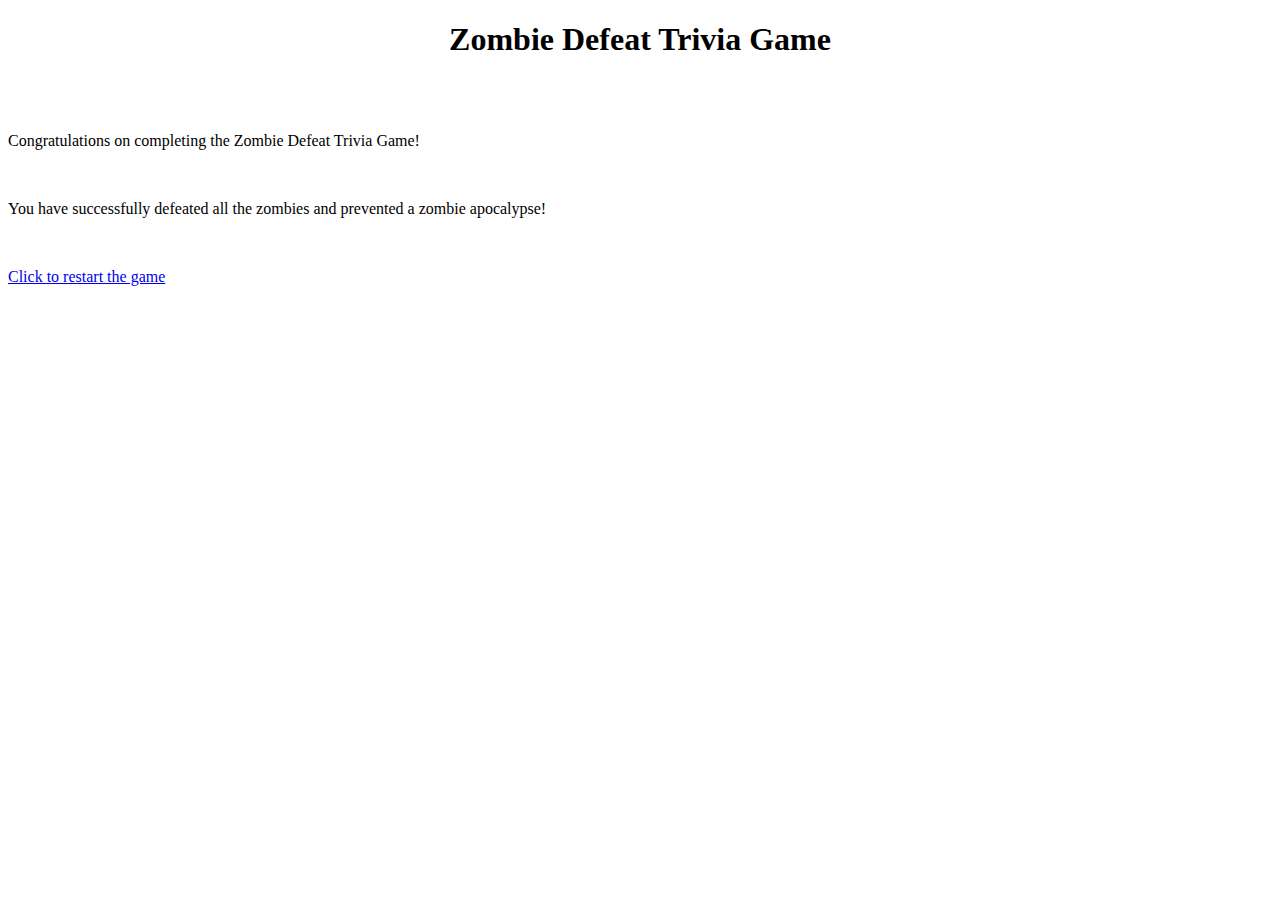
==== congrats.html @ 04a39b7e "Add files via upload" ====
<!DOCTYPE html>
<html lang="en" dir="ltr">
  <head>
    <meta charset="utf-8">
    <title></title>
    <link rel="stylesheet" href="/Quiz App/CSS/style.css">
  </head>
  <body>
    <div class="container">
      <header>
        <center>
          <h1>Zombie Defeat Trivia Game</h1>
        </center>
      </header>
        <br><br>
      <p>Congratulations on completing the Zombie Defeat Trivia Game! </p>
      <br>
      <p>You have successfully defeated all the zombies and prevented a zombie apocalypse!</p>
      <br><p><a href="questions.html">Click to restart the game</a></p>
    </div>

  </body>
</html>
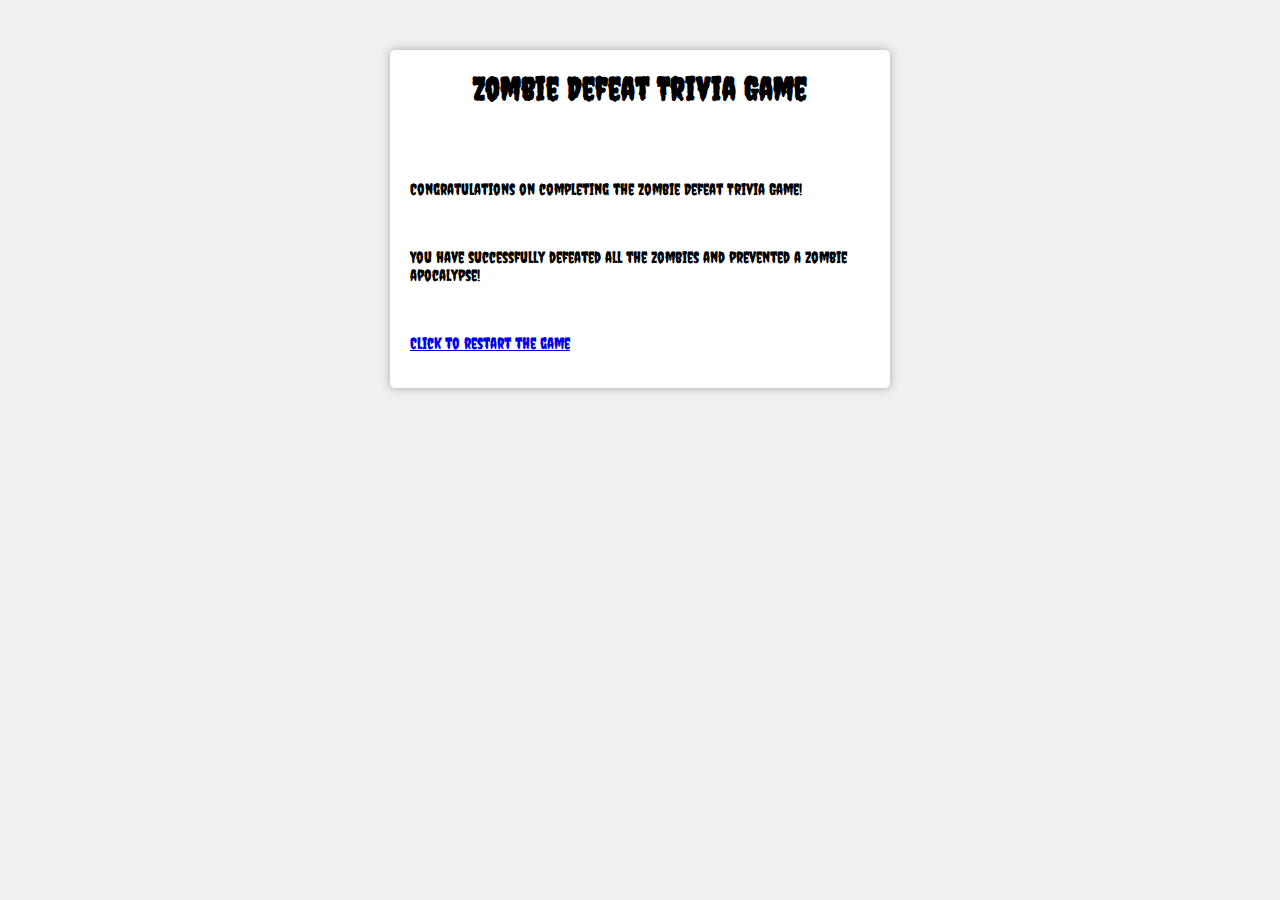
==== commit 944c5b4a: "Update congrats.html" ====
--- a/congrats.html
+++ b/congrats.html
@@ -3,7 +3,7 @@
   <head>
     <meta charset="utf-8">
     <title></title>
-    <link rel="stylesheet" href="/Quiz App/CSS/style.css">
+    <link rel="stylesheet" href="CSS/style.css">
   </head>
   <body>
     <div class="container">
--- a/CSS/style.css
+++ b/CSS/style.css
@@ -0,0 +1,75 @@
+@import url('https://fonts.googleapis.com/css2?family=Creepster&display=swap');
+* {
+  box-sizing: border-box;
+}
+
+body {
+  font-family: 'Creepster', cursive;
+  margin: 0;
+  padding: 0;
+  background-color: #f0f0f0;
+  background-image: url("/Quiz App/Image/bg.png");
+  background-size: cover;
+}
+
+.container {
+  margin: 50px auto;
+  max-width: 500px;
+  padding: 20px;
+  background-color: #fff;
+  border-radius: 5px;
+  box-shadow: 0 0 10px rgba(0, 0, 0, 0.3);
+}
+
+h1 {
+  margin-top: 0;
+  text-align: center;
+}
+
+h2 {
+  margin-top: 0;
+  text-align: center;
+  font-size: 24px;
+}
+
+form {
+  display: flex;
+  flex-direction: column;
+  align-items: center;
+}
+
+.form-group {
+  margin-bottom: 20px;
+  width: 100%;
+}
+
+label {
+  display: block;
+  margin-bottom: 5px;
+  font-size: 18px;
+  font-weight: bold;
+}
+
+input {
+  width: 100%;
+  padding: 10px;
+  border-radius: 5px;
+  border: 2px solid #ccc;
+  font-size: 16px;
+}
+
+button[type="submit"] {
+  padding: 10px;
+  border-radius: 5px;
+  border: none;
+  background-color: #4CAF50;
+  font-family: 'Creepster', cursive;
+  color: #fff;
+  font-size: 18px;
+  cursor: pointer;
+  transition: background-color 0.3s ease;
+}
+
+button[type="submit"]:hover {
+  background-color: #3e8e41;
+}
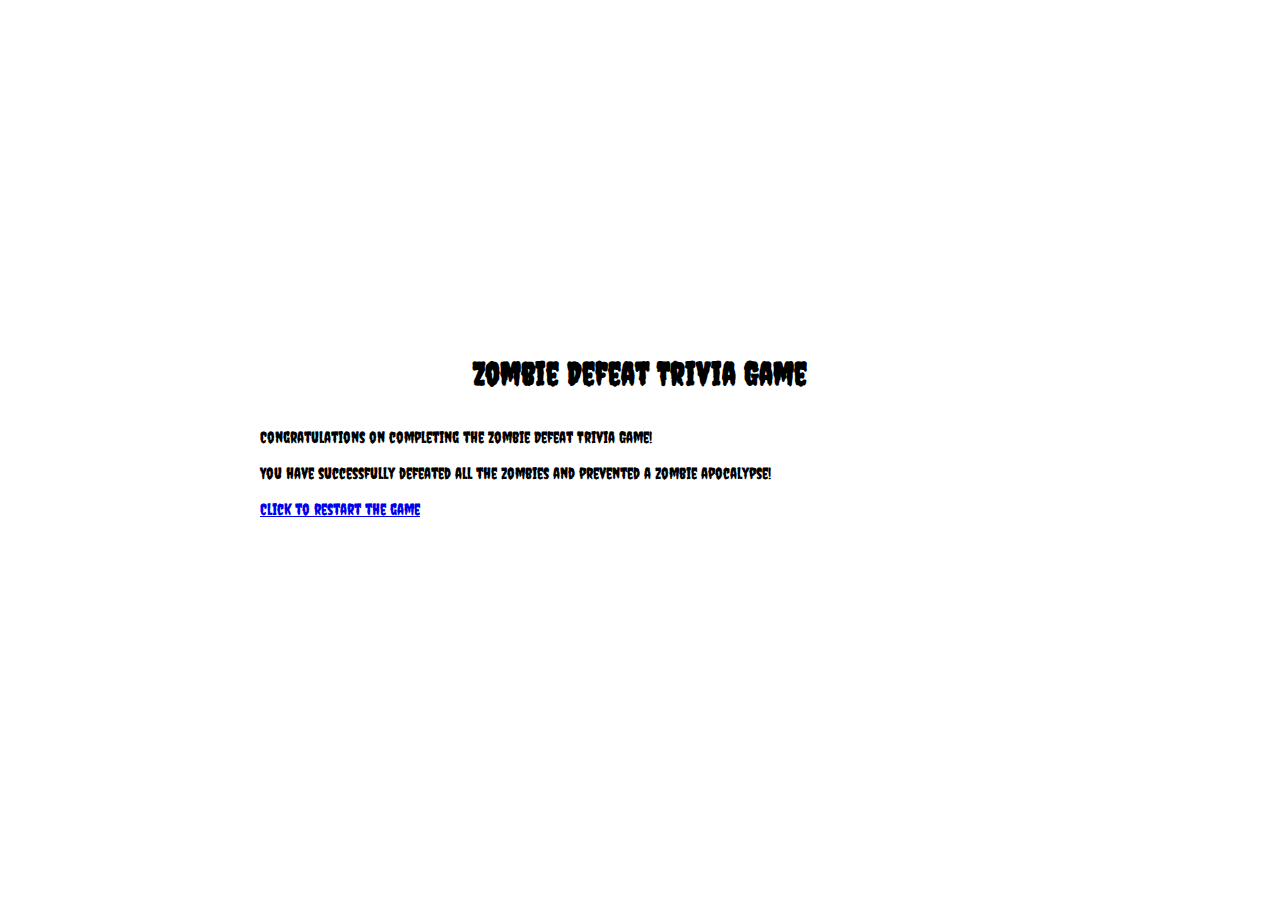
==== commit 96a3bc6f: "Update congrats.html" ====
--- a/congrats.html
+++ b/congrats.html
@@ -3,7 +3,7 @@
   <head>
     <meta charset="utf-8">
     <title></title>
-    <link rel="stylesheet" href="CSS/style.css">
+    <link rel="stylesheet" href="CSS/styles.css">
   </head>
   <body>
     <div class="container">
--- a/CSS/styles.css
+++ b/CSS/styles.css
@@ -0,0 +1,25 @@
+@import url('https://fonts.googleapis.com/css2?family=Creepster&family=Edu+TAS+Beginner&family=Merienda&family=Monsieur+La+Doulaise&display=swap');
+
+*{
+  margin: 0;
+  padding: 0;
+  box-sizing:border-box;
+}
+
+body{
+  font-family: 'Creepster', cursive;
+  background-image: url("Image/bg.png");
+  background-size: cover;
+  display: flex;
+  justify-content: center;
+  align-items: center;
+  min-height: 100vh;
+}
+
+.container{
+  width: 940px;
+  background-color: #fff;
+  min-height: 350px;
+  padding: 80px 90px;
+  border-radius: 15px;
+}
